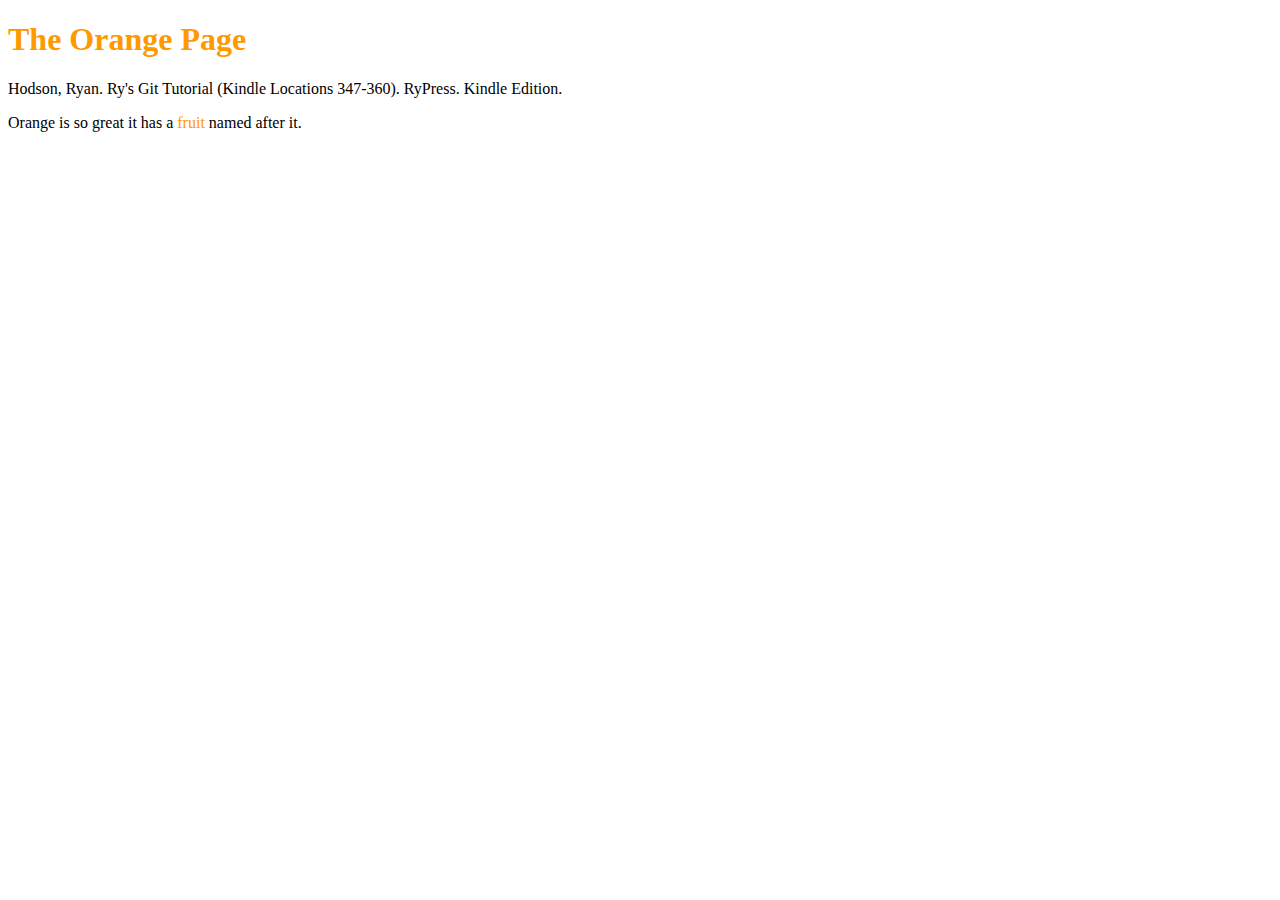
==== orange.html @ 2b499f10 "Slight change to Orange" ====
<!DOCTYPE html>
<html lang="en">
<head>
  <title>The Orange Page</title>
  <meta charset="utf-8" />
</head>
<body>
  <h1 style="color: #F90">The Orange Page</h1>
Hodson, Ryan. Ry's Git Tutorial (Kindle Locations 347-360). RyPress. Kindle Edition. 
  <p>Orange is so great it has a
  <span style="color: #F90">fruit</span> named after it.</p>
</body>
</html>
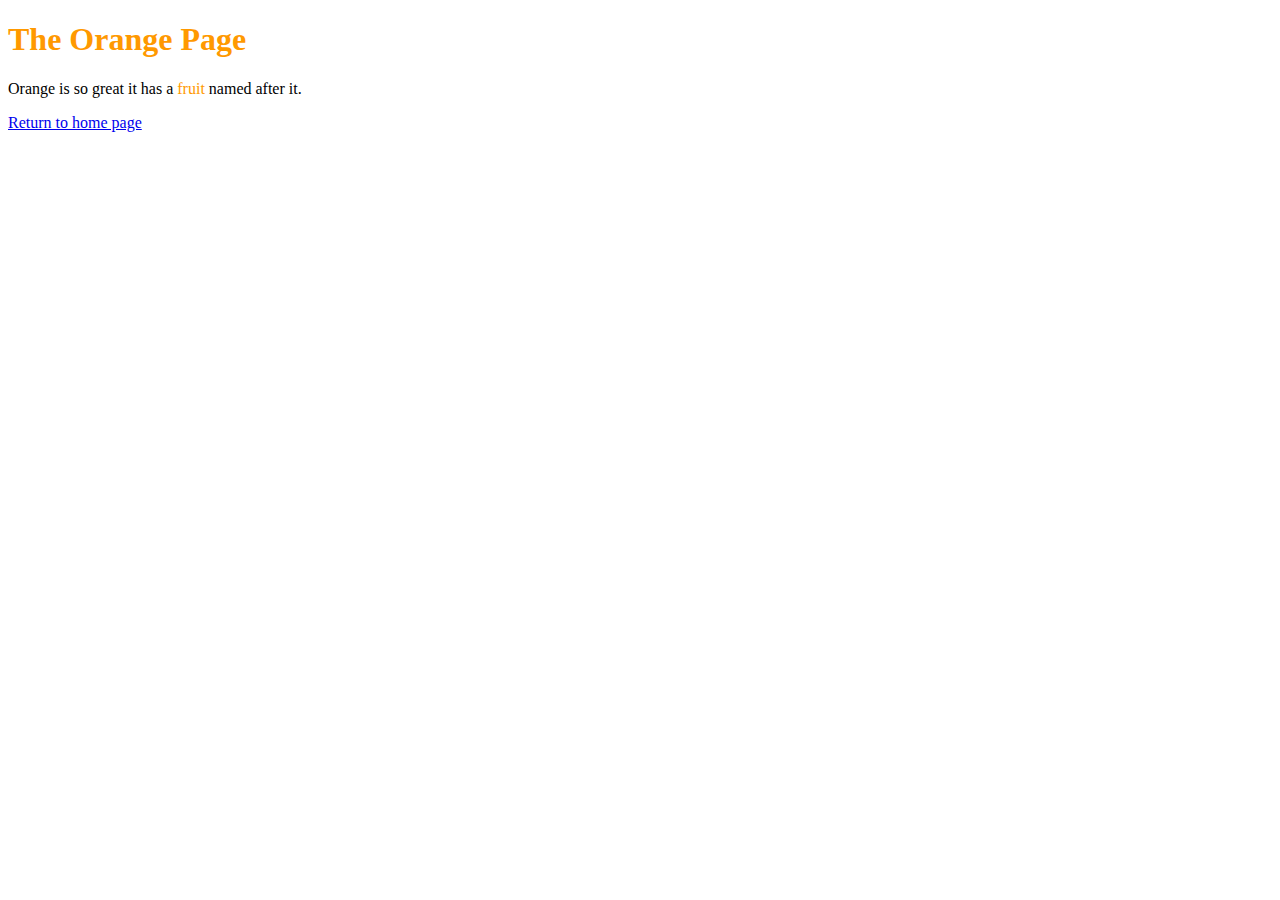
==== commit 1261af72: "Add navigation links" ====
--- a/orange.html
+++ b/orange.html
@@ -6,9 +6,11 @@
 </head>
 <body>
   <h1 style="color: #F90">The Orange Page</h1>
-Hodson, Ryan. Ry's Git Tutorial (Kindle Locations 347-360). RyPress. Kindle Edition. 
   <p>Orange is so great it has a
   <span style="color: #F90">fruit</span> named after it.</p>
+
+<p><a href="index.html">Return to home page</a></p>
+
 </body>
 </html>
 
